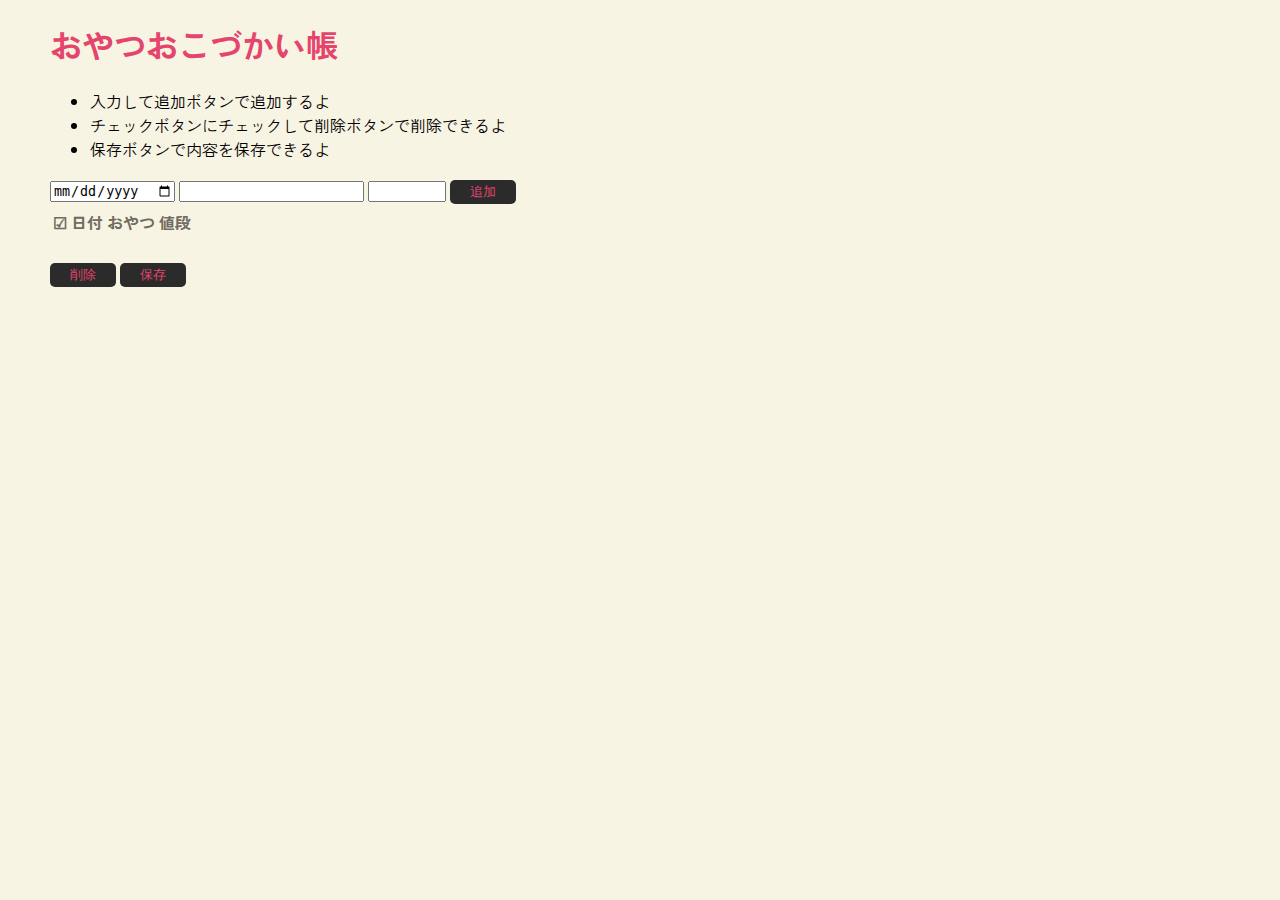
==== index.html @ 19130ffa "Rename oyatu.html to index.html" ====
<!DOCTYPE html>
<html lang="ja">

<head>
  <meta charset="UTF-8">
  <meta http-equiv="X-UA-Compatible" content="IE=edge">
  <meta name="viewport" content="width=device-width, initial-scale=1.0">
  <title>おやつおこづかい帳</title>
  <link rel="preconnect" href="https://fonts.googleapis.com">
  <link rel="preconnect" href="https://fonts.gstatic.com" crossorigin>
  <link href="https://fonts.googleapis.com/css2?family=Zen+Kaku+Gothic+Antique&display=swap" rel="stylesheet">
  <link rel="stylesheet" href="oyatu.css">
</head>

<body>
  <h1>おやつおこづかい帳</h1>
  <p>
  <ul>
    <li>
      入力して追加ボタンで追加するよ</li>
    <li>
      チェックボタンにチェックして削除ボタンで削除できるよ
    </li>
    <li>
      保存ボタンで内容を保存できるよ
    </li>
  </ul>
  </p>
  <input type="date" name="" id="tabeta-data">
  <input type="text" id="oyatu-name">
  <input type="number" name="" id="oyatu-nedan">
  <button id="add">追加</button>

  <div id="output-area">
    <table>
      <thead>
        <tr>
          <th>
            ☑
          </th>
          <th>
            日付
          </th>
          <th>
            おやつ
          </th>
          <th>
            値段
          </th>
        </tr>
      </thead>
      <tbody></tbody>
    </table>
  </div>
  <button id="del">削除</button>
  <button id="save">保存</button>
  <div id="sum-area"></div>
  <script src="oyatu.js"></script>
</body>

</html>
---- oyatu.css ----
body{
  width: 700px;
  margin-right: auto;
  margin-left: 50px;
  background-color: #f8f4e3;
  font-family: 'Zen Kaku Gothic Antique', sans-serif;
}

h1{
  color: #e5446d;
}

p{
  color: #2a2b2a;
}

th{
  color: #706c61;
}

td{
  color: #2a2b2a;
  text-align: center;
}

button{
  background-color: #2a2b2a;
  color: #e5446d;
  border: none;
  border-radius: 5px;
  padding: 3px 20px;
}

input[type = number]{
  width: 70px;
}

table {
    margin-bottom: 20px;
}
 
th {
    height: 30px;               /* 高さ指定 */
}
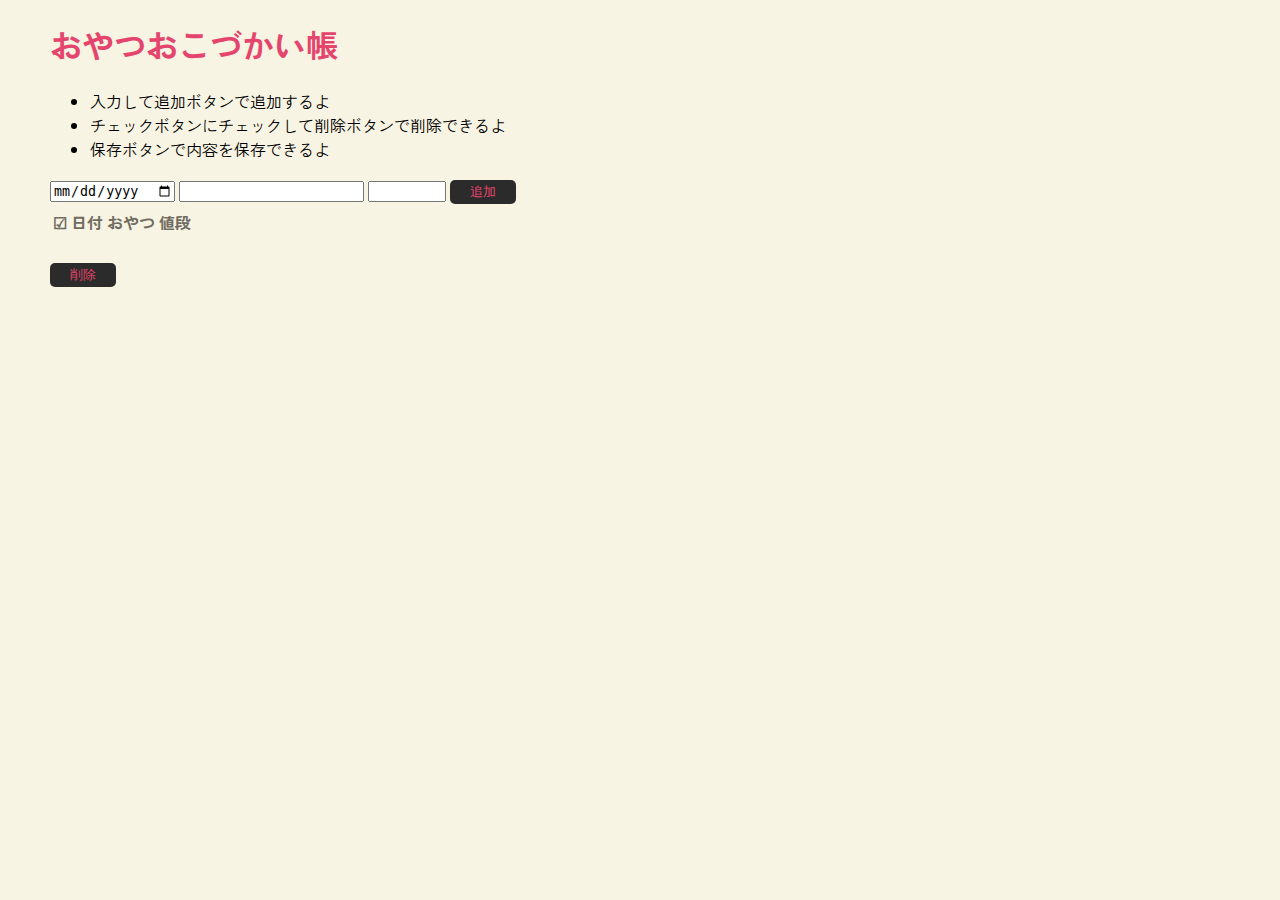
==== commit 0a12c361: "自動保存に変更" ====
--- a/index.html
+++ b/index.html
@@ -53,7 +53,6 @@
     </table>
   </div>
   <button id="del">削除</button>
-  <button id="save">保存</button>
   <div id="sum-area"></div>
   <script src="oyatu.js"></script>
 </body>
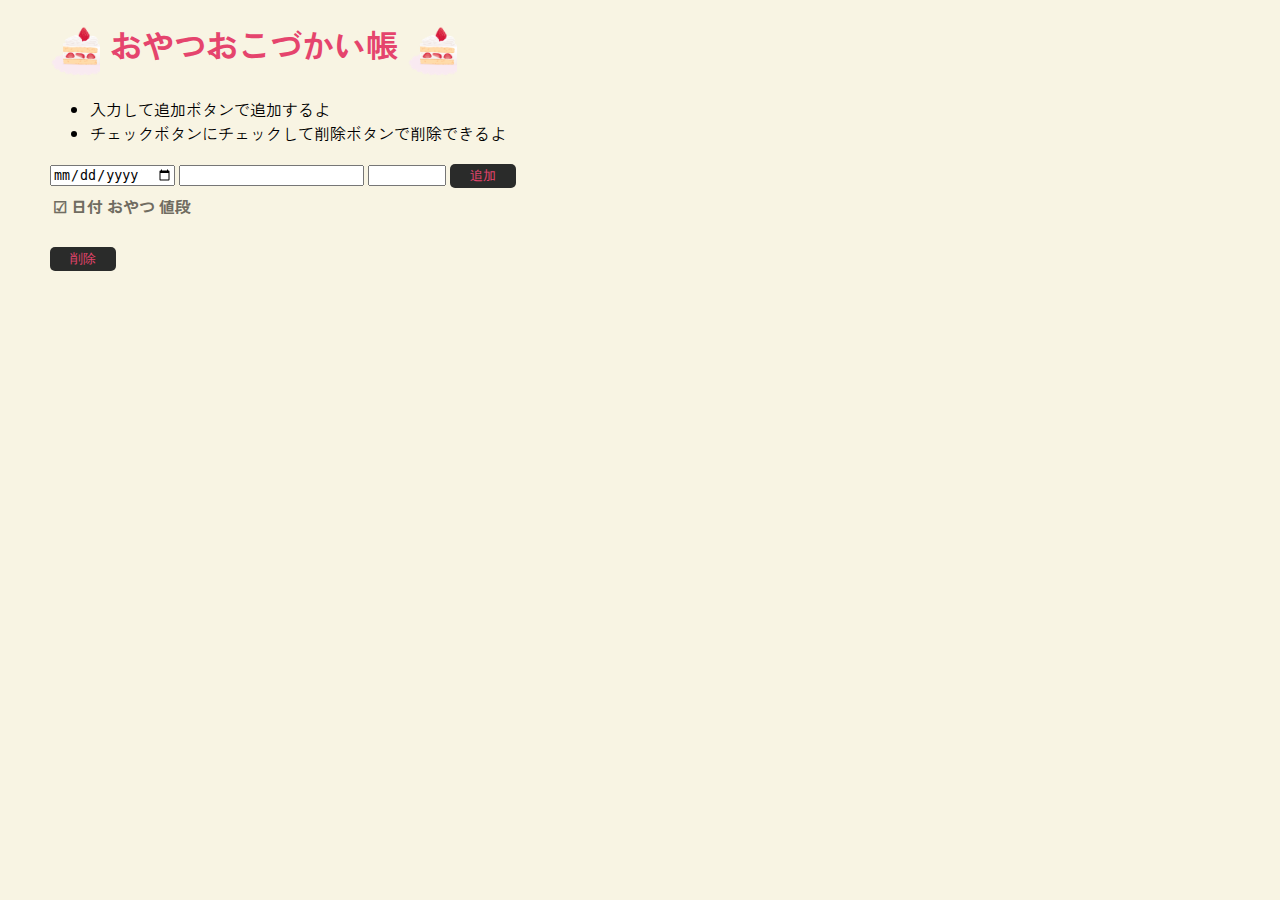
==== commit 24b8c417: "ケーキ追加" ====
--- a/index.html
+++ b/index.html
@@ -13,17 +13,11 @@
 </head>
 
 <body>
-  <h1>おやつおこづかい帳</h1>
+  <h1>おやつおこづかい帳  </h1>
   <p>
   <ul>
-    <li>
-      入力して追加ボタンで追加するよ</li>
-    <li>
-      チェックボタンにチェックして削除ボタンで削除できるよ
-    </li>
-    <li>
-      保存ボタンで内容を保存できるよ
-    </li>
+    <li>入力して追加ボタンで追加するよ</li>
+    <li>チェックボタンにチェックして削除ボタンで削除できるよ</li>
   </ul>
   </p>
   <input type="date" name="" id="tabeta-data">
--- a/oyatu.css
+++ b/oyatu.css
@@ -9,6 +9,17 @@
 
 h1{
   color: #e5446d;
+}
+
+h1::before,h1::after{
+  content: "";
+  display: inline-block;  /* blockかinline-blockに指定しないと、幅と高さの指定ができない */
+  width: 50px;  /* 幅の指定 */
+  height: 50px;  /* 高さの指定 */
+  background-image:url("img/shortcake.png");
+  background-size: cover;
+  vertical-align: middle;
+  margin-right: 10px;
 }
 
 p{
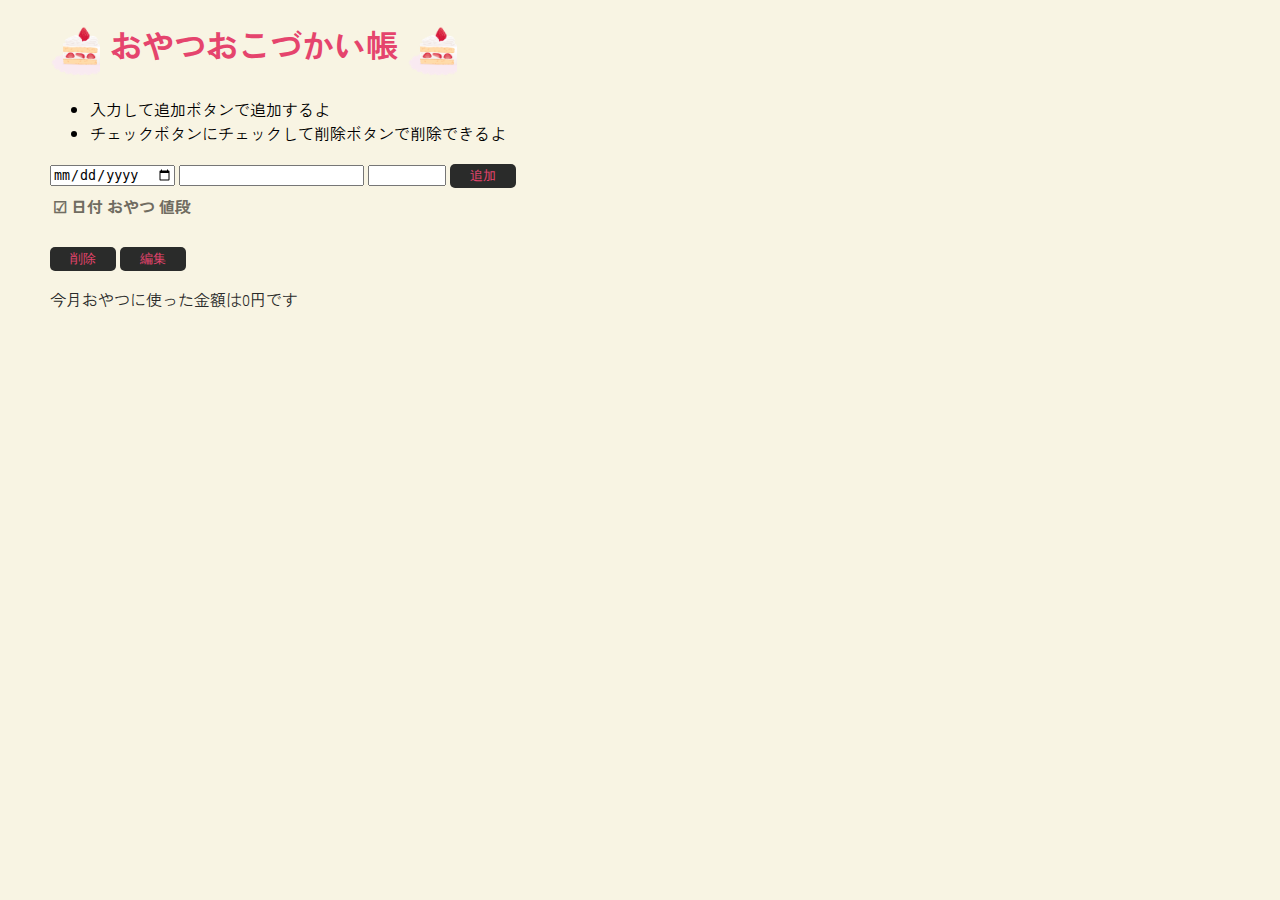
==== commit df1f4fa0: "Arrayfromに変更" ====
--- a/index.html
+++ b/index.html
@@ -47,6 +47,7 @@
     </table>
   </div>
   <button id="del">削除</button>
+  <button id="modi">編集</button>
   <div id="sum-area"></div>
   <script src="oyatu.js"></script>
 </body>
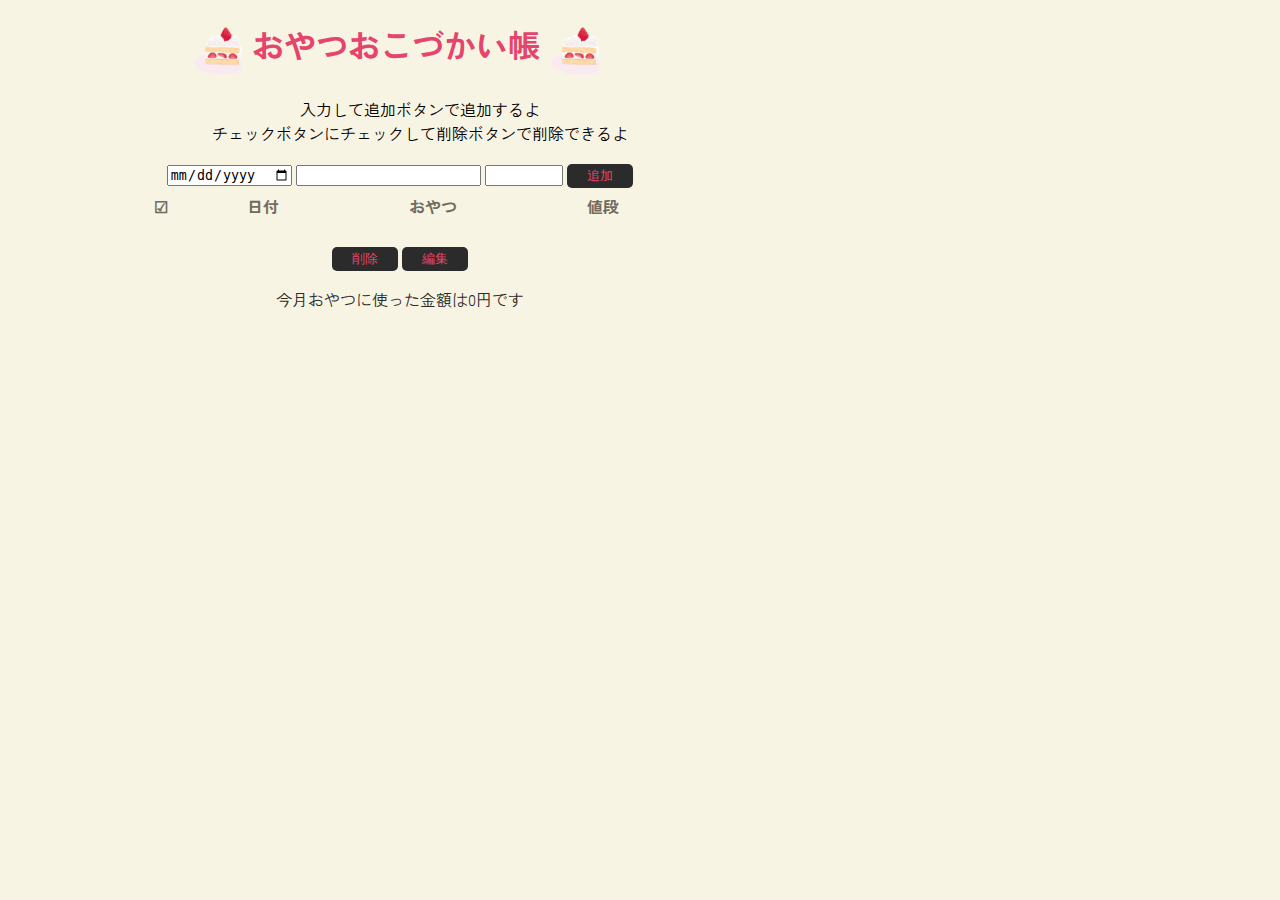
==== commit f1873f6e: "真ん中寄せに変更" ====
--- a/index.html
+++ b/index.html
@@ -13,18 +13,17 @@
 </head>
 
 <body>
-  <h1>おやつおこづかい帳  </h1>
-  <p>
+  <h1>おやつおこづかい帳 </h1>
   <ul>
     <li>入力して追加ボタンで追加するよ</li>
     <li>チェックボタンにチェックして削除ボタンで削除できるよ</li>
   </ul>
-  </p>
-  <input type="date" name="" id="tabeta-data">
-  <input type="text" id="oyatu-name">
-  <input type="number" name="" id="oyatu-nedan">
-  <button id="add">追加</button>
-
+  <form>
+    <input type="date" name="" id="tabeta-data">
+    <input type="text" id="oyatu-name">
+    <input type="number" name="" id="oyatu-nedan">
+    <button id="add">追加</button>
+  </form>
   <div id="output-area">
     <table>
       <thead>
--- a/oyatu.css
+++ b/oyatu.css
@@ -5,6 +5,7 @@
   margin-left: 50px;
   background-color: #f8f4e3;
   font-family: 'Zen Kaku Gothic Antique', sans-serif;
+  text-align: center;
 }
 
 h1{
@@ -35,6 +36,7 @@
   text-align: center;
 }
 
+
 button{
   background-color: #2a2b2a;
   color: #e5446d;
@@ -47,10 +49,20 @@
   width: 70px;
 }
 
+
+
 table {
+  margin-left: auto;
+  margin-right: auto;
     margin-bottom: 20px;
+  text-align: center;
+  width: 78%;
 }
  
 th {
     height: 30px;               /* 高さ指定 */
+}
+
+ul{
+  list-style: none;
 }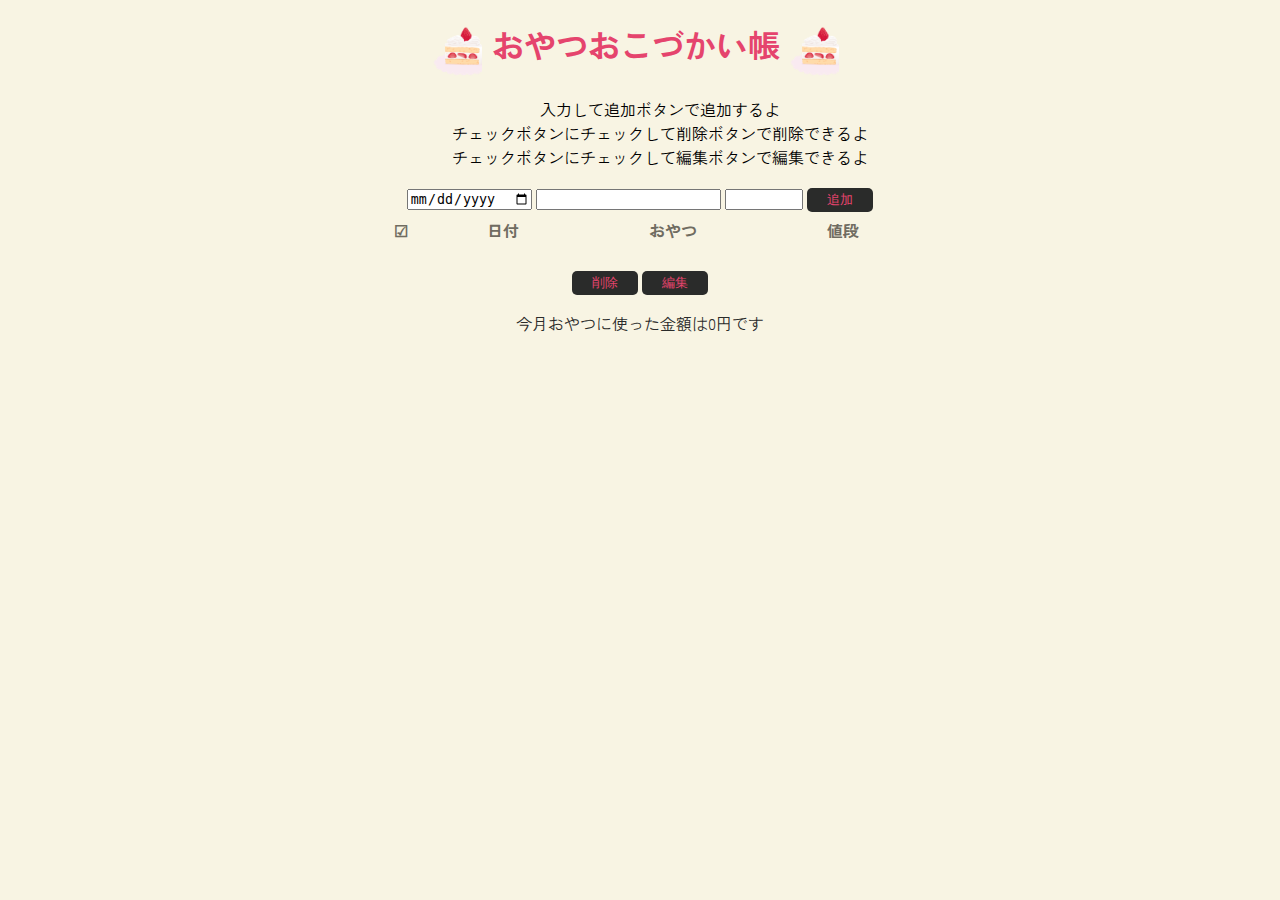
==== commit d4f00d47: "入力範囲を当月に限定。編集中い削除できないように変更。" ====
--- a/index.html
+++ b/index.html
@@ -17,9 +17,10 @@
   <ul>
     <li>入力して追加ボタンで追加するよ</li>
     <li>チェックボタンにチェックして削除ボタンで削除できるよ</li>
+    <li>チェックボタンにチェックして編集ボタンで編集できるよ</li>
   </ul>
   <form>
-    <input type="date" name="" id="tabeta-data">
+    <input type="date" name="" id="tabeta-data" min=" " max=" ">
     <input type="text" id="oyatu-name">
     <input type="number" name="" id="oyatu-nedan">
     <button id="add">追加</button>
--- a/oyatu.css
+++ b/oyatu.css
@@ -2,7 +2,7 @@
 body{
   width: 700px;
   margin-right: auto;
-  margin-left: 50px;
+  margin-left: auto;
   background-color: #f8f4e3;
   font-family: 'Zen Kaku Gothic Antique', sans-serif;
   text-align: center;
